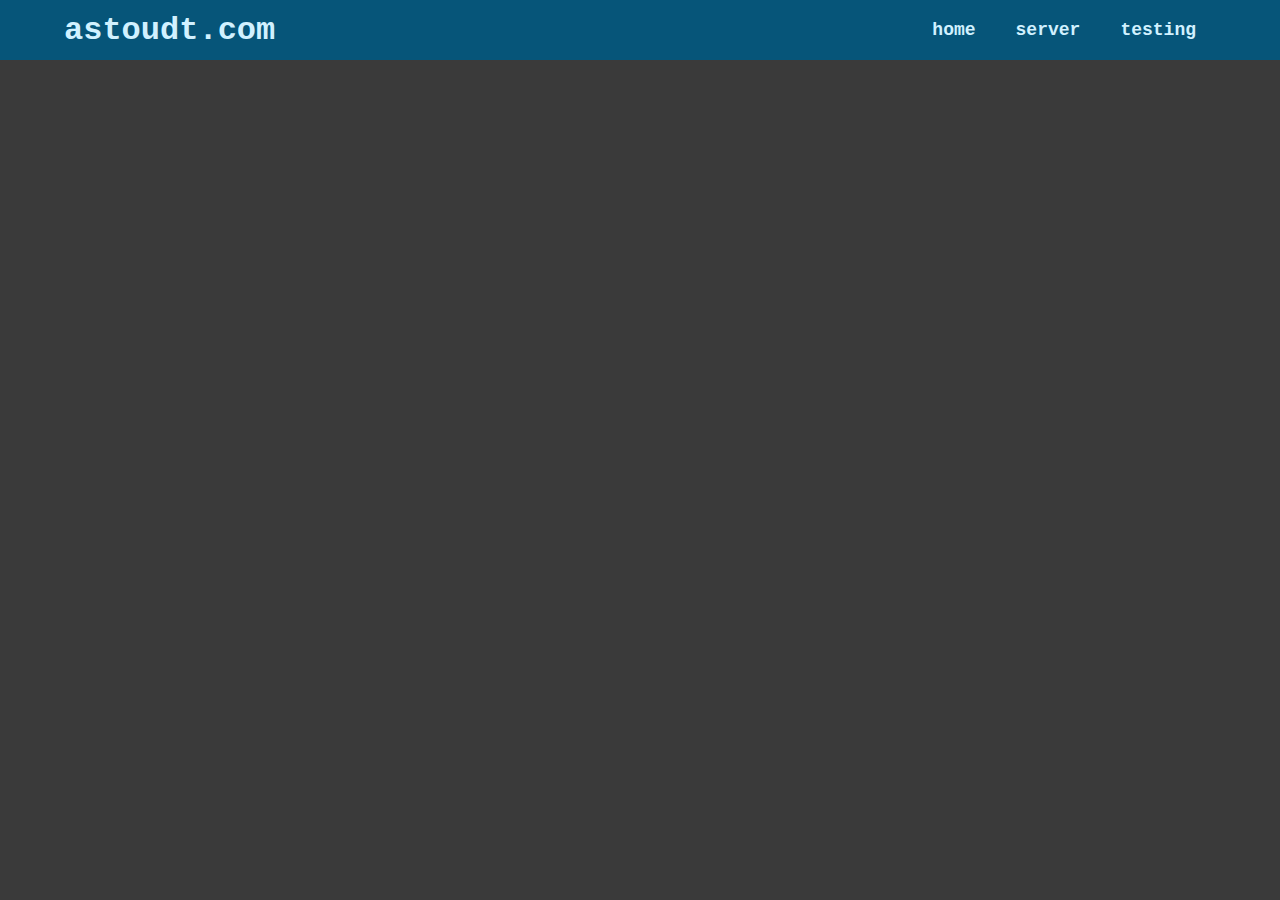
==== index.html @ 6ac2bd13 "Navbar built Very much still learning web design" ====
<!DOCTYPE html>
<html lang="en">
<head>
    <meta charset="UTF-8">
    <meta name="viewport" content="width=device-width, initial-scale=1.0">
    <link rel="stylesheet" href="style.css">
    <title>AStoudt.com</title>
</head>
<body>
    <header>
        <h1 class="navbar-title">astoudt.com</h1>
        <nav class="site-navigation">
            <ul class="site-navigation">
                <li class="site-navigation">home</li>
                <li class="site-navigation">server</li>
                <li class="site-navigation">testing</li>
            </ul>
        </nav>
    </header>

</body>
</html>
---- style.css ----
body {
    background-color: rgb(58, 58, 58);
    color: white;
    margin: 0;
    padding: 0;
    font-family: 'Courier New', Courier, monospace;
}

header {
    display: flex;
    justify-content: space-between;
    align-items: center;
    background-color: #065579;
    color: #d1f1ff;
    padding: 10px 5%;
}

h1.navbar-title {
    padding: 0;
    margin: 0;
    cursor: pointer;
}

nav.site-navigation {
}

ul.site-navigation {
    margin: 0;
    padding: 0;
    list-style-type: none;
    display: flex;
    justify-content: flex-end;
}

li.site-navigation {
    padding: 10px 15px;
    margin: 0 5px;
    border-radius: 20px;
    font-size: large;
    font-weight: 600;
    transition: all 0.2s ease;
    cursor: pointer;
}

li.site-navigation:hover {
    background-color: #061c79;
}
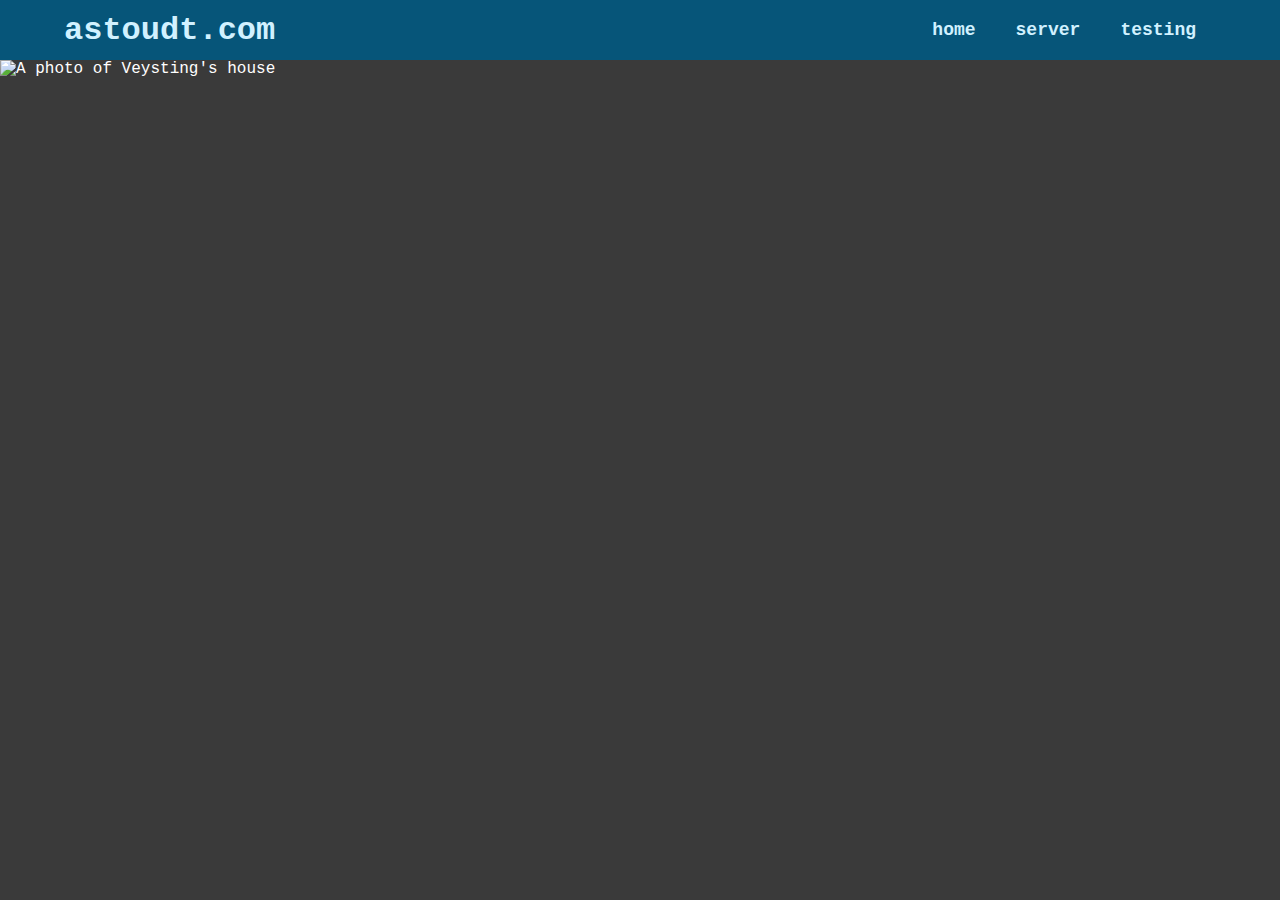
==== commit da36b002: "Add cover image" ====
--- a/index.html
+++ b/index.html
@@ -17,6 +17,8 @@
             </ul>
         </nav>
     </header>
-
+    <section class="cover">
+        <img src="Cover.jpg" alt="A photo of Veysting's house" class="cover">
+    </section>
 </body>
 </html>--- a/style.css
+++ b/style.css
@@ -7,6 +7,8 @@
 }
 
 header {
+    position: sticky;
+    top: 0; 
     display: flex;
     justify-content: space-between;
     align-items: center;
@@ -19,9 +21,6 @@
     padding: 0;
     margin: 0;
     cursor: pointer;
-}
-
-nav.site-navigation {
 }
 
 ul.site-navigation {
@@ -44,4 +43,18 @@
 
 li.site-navigation:hover {
     background-color: #061c79;
+}
+
+@media only screen and (max-width: 600px) {
+    header {
+        position: static;
+        display: block;
+    }
+    ul.site-navigation {
+        flex-direction: column;
+    }
+}
+
+img.cover {
+    width: 100%;
 }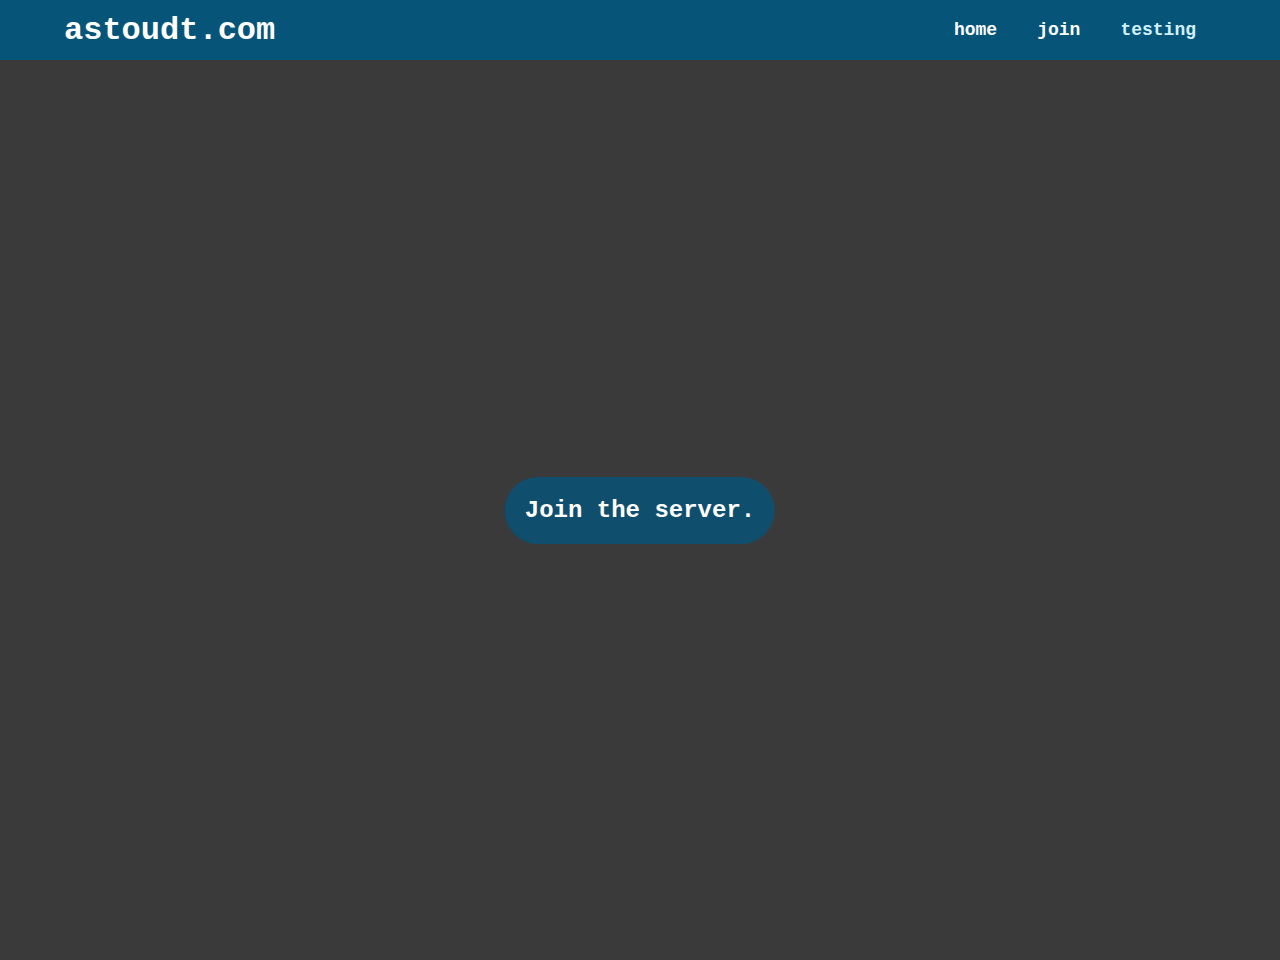
==== commit 9b361cd8: "Join button for cover page" ====
--- a/index.html
+++ b/index.html
@@ -8,17 +8,18 @@
 </head>
 <body>
     <header>
-        <h1 class="navbar-title">astoudt.com</h1>
+        <h1 class="navbar-title"><a href="index.html" class="navbar-title">astoudt.com</a></h1>
         <nav class="site-navigation">
             <ul class="site-navigation">
-                <li class="site-navigation">home</li>
-                <li class="site-navigation">server</li>
+                <li class="site-navigation"><a href="index.html" class="site-navigation">home</a></li>
+                <li class="site-navigation"><a href="join.html" class="site-navigation">join</a></li>
                 <li class="site-navigation">testing</li>
             </ul>
         </nav>
     </header>
     <section class="cover">
-        <img src="Cover.jpg" alt="A photo of Veysting's house" class="cover">
+        <!--<img src="Cover.jpg" alt="A photo of Veysting's house" class="cover photo">-->
+        <h2 class="cover action">Join the server.</h2>
     </section>
 </body>
 </html>--- a/style.css
+++ b/style.css
@@ -23,6 +23,11 @@
     cursor: pointer;
 }
 
+a.navbar-title {
+    color: white;
+    text-decoration: none;
+}
+
 ul.site-navigation {
     margin: 0;
     padding: 0;
@@ -45,6 +50,11 @@
     background-color: #061c79;
 }
 
+a.site-navigation {
+    color: white;
+    text-decoration: none;
+}
+
 @media only screen and (max-width: 600px) {
     header {
         position: static;
@@ -55,6 +65,33 @@
     }
 }
 
-img.cover {
+section.cover {
+    display: flex;
+    top: 0;
     width: 100%;
+    height: 100vh;
+    background-size: cover;
+    background-position: center;
+    background-image: url(Cover.jpg);
+    z-index: -1;
+    align-items: center;
+    justify-content: space-around;
+}
+
+@media only screen and (max-height: 500px) {
+    section.cover {
+        height: 500px;
+    }
+}
+
+h2.cover {
+    margin: 0;
+    padding: 20px;
+    border-radius: 50px;
+    background-color: #065579d0;
+    transition: all 0.2s ease;
+}
+
+h2.cover:hover {
+    background-color: #061c79;
 }